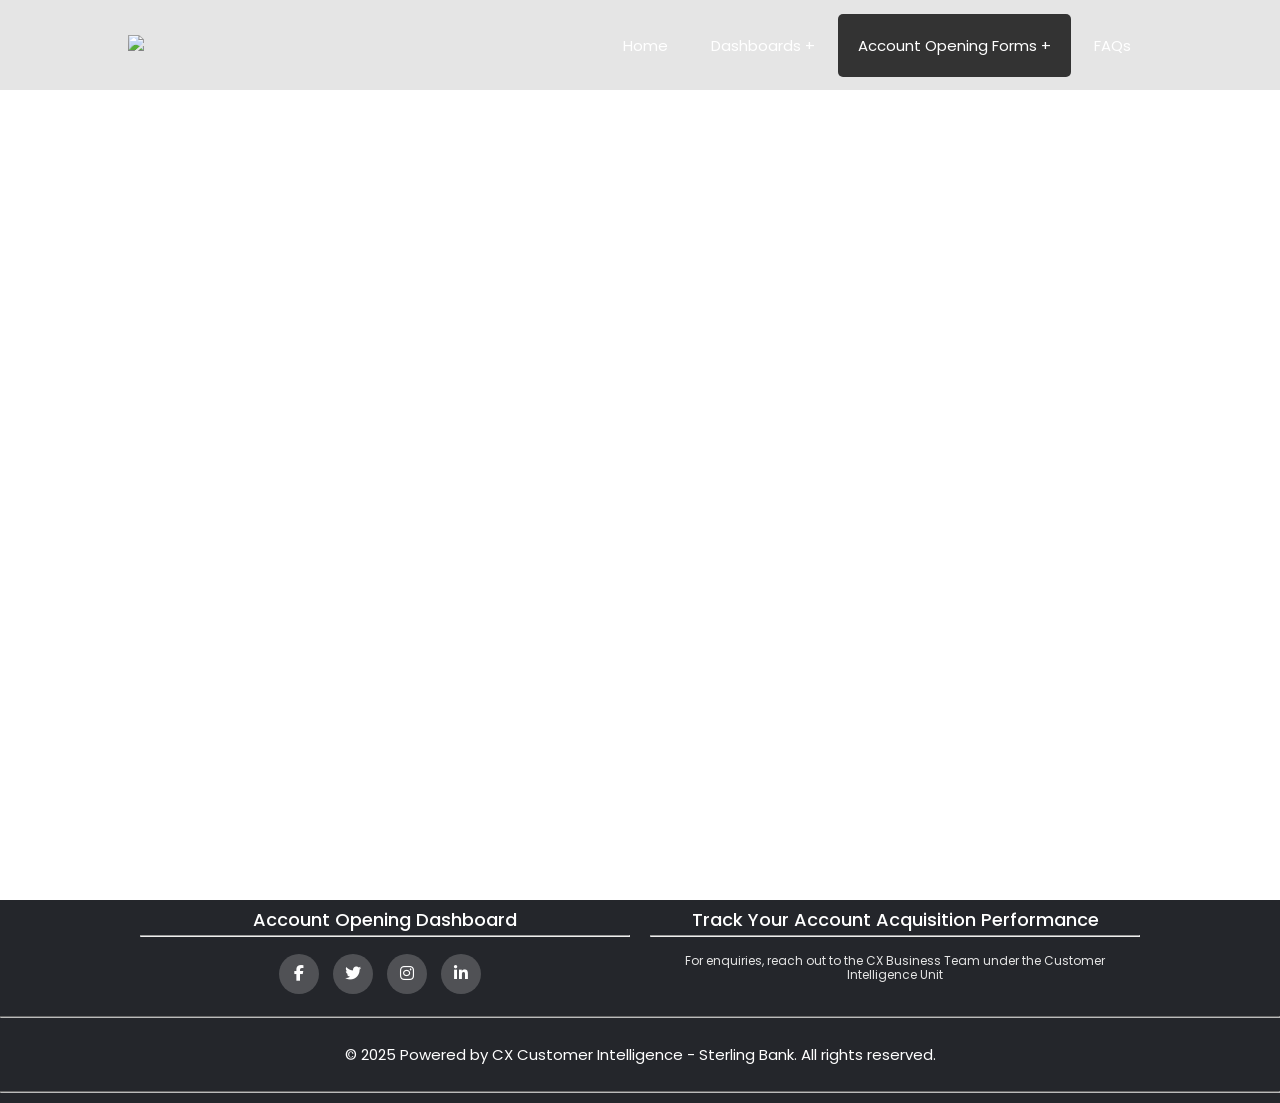
==== pages/account_form_fte.html @ 4de9de8b "Add files via upload" ====
<!DOCTYPE html>
<html lang="en">
<head>
    <meta charset="UTF-8">
    <meta http-equiv="X-UA-Compatible" content="IE=edge">
    <meta name="viewport" content="width=device-width, initial-scale=1.0">
    <title>Home</title>
    <link rel="stylesheet" type="text/css" href="https://cdnjs.cloudflare.com/ajax/libs/font-awesome/6.4.2/css/all.min.css">
    <link rel="stylesheet" href="https://unpkg.com/boxicons@2.1.4/css/boxicons.min.css">
    <link rel="stylesheet" href="../css/style.css">
    <link rel="stylesheet" href="../css/footer.css">
</head>

<body>

    <header class="header">
        <!-- <a href="#" class="logo">Logo</a> -->
        <a href="/index.html">
            <img src="https://etimes.com.ng/wp-content/uploads/2023/08/sterling-bank-1024x505.webp" class="logo">
        </a>
        

        <input type="checkbox" id="check">
        <label for="check" class="icons">
            <i class="bx bx-menu" id="menu-icon"></i>
            <i class="bx bx-x" id="close-icon"></i>
        </label>

        <nav class="navbar">
            <ul>
                <li><a href="/index.html">Home</a></li>
               
                <li><a href="#">Dashboards +</a>
                    <ul>
                        <li><a href="/pages/dasboard_fte.html">CX FTE Account Dashboard</a></li>
                        <li><a href="/pages/dashboard_scm.html">SCM Account Dashboard</a></li>
                    </ul>
                </li>
                
                <li><a href="#" class="active">Account Opening Forms +</a>
                    <ul>
                        <li><a href="/pages/account_form_fte.html" class="active">Account Opening (FTEs)</a></li>
                        <li><a href="/pages/account_form_scm.html">Account Opening (SCAs)</a></li>
                    </ul>
                </li>
                <li><a href="/pages/faq.html">FAQs</a></li>
            </ul> 
        </nav>
    </header>
    
    <div class="iframe-container">
        <iframe width="840px" height="680px" src="https://forms.office.com/r/UgPXSjbRby?embed=true" frameborder="0" marginwidth="0" marginheight="0" style="border: none; max-width:100%; max-height:100vh" allowfullscreen webkitallowfullscreen mozallowfullscreen msallowfullscreen></iframe>
    </div>
    


    <!-- FOOTER -->
    <footer class="footer">
        <div class="footer-container">
            <div class="row">
                <div class="footer-col">
                    <h4>Account Opening Dashboard</h4>
                    <hr>
                    <br>
                   
                    <div class="social-links">
                        <a href="#"><i class="fab fa-facebook-f"></i></a>
                        <a href="#"><i class="fab fa-twitter"></i></a>
                        <a href="#"><i class="fab fa-instagram"></i></a>
                        <a href="#"><i class="fab fa-linkedin-in"></i></a>
                    </div>
                </div>
            

                <div class="footer-col">
                    <h4>Track your account acquisition Performance</h4>
                    <hr>
                    <br>
                    <p class="p2">For enquiries, reach out to the CX Business Team under the Customer Intelligence Unit</p>
                    <br>

                    <!-- <form action="#" class="search-bar">
                        <input type="text" placeholder="Enter your email subject">
                        <button type="submit"><i class='bx bxs-envelope'></i></button>
                    </form> -->
                    <br>
                </div>

                
                </div>
            </div>
        </div>    
        
        <div class="container footer-col2">
            <hr>
            <br>
            <div class="bottom">
                <p>© 2025 Powered by CX Customer Intelligence - Sterling Bank. All rights reserved.</p>
            </div>
            <br>
            <hr>
        </div>
    </footer>
    <!-- FOOTER END -->

</body>
</html>
---- css/style.css ----
/* css selectors
*{
    margin: 0;
    padding: 0;
    box-sizing: 0;
}
header{
    display: flex;
    justify-content: space-between;
    align-items: center;
    height: 60px;
    padding: 0 40px 0 40px;
    background: brown;
    font-family: Arial, Helvetica, sans-serif;
}
.dashboard{
  margin-top: 3%;
}
ul{
    display: flex;
    list-style-type: none;
    color: aliceblue;
}
li{
    margin: 0px 20px 0px 20px; 
}

nav ul li a{
    color: black;
    text-decoration: none;
    text-transform: capitalize;
    font-size: medium;
    text-decoration-color: white;
}
div.sign-up a{
    color: floralwhite;
    background-color: salmon;
    text-decoration: none;
    padding: 10px 20px; 
    border-radius: 20px;
} */





@import url("https://fonts.googleapis.com/css2?family=Poppins:wght@300;400;500;600;700;800;900&display=swap");

* {
  margin: 0;
  padding: 0;
  box-sizing: border-box;
  font-family: "Poppins", sans-serif;
}
body{
  min-height: 100vh;
  /* background: url('background.jpg') no-repeat; */
  /* background: url('/img/Auction-3.png') no-repeat; */
  /* background: url('https://t3.ftcdn.net/jpg/04/12/82/16/360_F_412821610_95RpjzPXCE2LiWGVShIUCGJSktkJQh6P.jpg') no-repeat; */
  background: url('https://img.freepik.com/premium-photo/burgundy-grey-gradient-background_943281-51133.jpg') no-repeat;
  background-size: cover;
  background-position: center;
}

.header{
  position: fixed;
  top: 0;
  left: 0;
  width: 100%;
  padding: 0.5rem 10%;
  display: flex;
  justify-content: space-between;
  align-items: center;
  z-index: 100;
  height: 10vh;
}

/* IFRAME ALIGNEMENT */

.iframe-container{
  display: flex;
  justify-content: center;
  align-items: center;
  width: 100%;
  height: 100vh;
}

.iframe-container1{
  display: flex;
  justify-content: center;
  align-items: center;
  width: 100%;
  height: 100vh;
  margin-top: 2%;
}

/* header .navbar a:hover{
  background: #333;
  color: #ffffff;
  border-radius: 10px;
} */

.header::before {
  content: '';
  position: absolute;
  top: 0;
  left: 0;
  width: 100%;
  height: 100%;
  background: rgba(0, 0, 0, .1);
  backdrop-filter: blur(50px);
  z-index: -1;
}

.header::after {
  content: '';
  position: absolute;
  top: 0;
  left: -100%;
  width: 100%;
  height: 100%;
  background: linear-gradient(90deg, transparent, rgba(255, 255, 255, .4), transparent);
  transition: .5s;
}

.header:hover::after {
  left: 100%;
}

.logo{
  font-size: 2rem;
  color: #fff;
  text-decoration: none;
  font-weight: 700;
  width: 100px;
  align-items: center;
}

/* .navbar a{
  font-size: 1.15rem;
  color: #fff;
  text-decoration: none;
  font-weight: 500;
  margin-left: 2.5rem; 
} */

#check {
  display: none;
}

.icons{
  position: absolute;
  right: 5%;
  font-size: 2.8rem;
  color: #fff;
  cursor: pointer;
  display: none;
}

/* BREAKPOINTS */

@media (max-width: 992px) {
  .header {
    padding: 1.3rem 5%;
  }
}

@media (max-width: 768px) {
  .icons {
    display: inline-flex;
  }

  #check:checked~.icons #menu-icon {
    display: none;
  }

  .icons #close-icon {
    display: none;
  }

  #check:checked~.icons #close-icon {
    display: block;
  }

  .navbar {
    position: absolute;
    top: 100%;
    left: 0;
    width: 100%;
    height: 0;
    background: rgba(0, 0, 0, .1);
    backdrop-filter: blur(50px);
    box-shadow: 0 .5rem 1rem rgba(0, 0, 0, .1);
    overflow: hidden;
    transition: .3s ease;
  }

  #check:checked~.navbar {
    height: 17.7rem; 
  }

  .navbar a {
    display: block;
    font-size: 0.1rem;
    margin: 0rem 0;
    text-align: center;
    transform: translateY(-50px);
    opacity: 0;
    transition: .3s ease;
  }

  #check:checked~.navbar a {
    transform: translateY(0);
    opacity: 1;
    transition-delay: calc(.15s * var(--i));
  }

  /* Hamburger */

}

/* HEADER */

header .navbar ul{
  list-style: none;
}

header .navbar ul li{
  position: relative;
  float: left;
}

header .navbar ul li a{
  font-size: 15px;
  padding: 20px;
  margin: 1.5px;
  /* color: #3a1919; */
  color: #fff;
  display: block;
  text-decoration: none;
}

/* Tab Selector in Navbar */
header .navbar ul li a:hover{
  background: #333;
  color: #ffffff;
  box-shadow: 1px 3px 40px rgb(0 0 0 / 10%);
  border-radius: 5px;
  transition: .5s
}

/* Tab Selector in Navbar */
a.active,a:hover {
  background: #333;
  border-radius: 5px;
  transition: .5s;
}

/* EXTRA TAB SELECTOR EFFECT */
.navbar a::after{
  content: '';
  position: absolute;
  left: 0;
  bottom: -6px;
  width: 100%;
  height: 2px;
  background: #e4e4e4;
  border-radius: 5px;
  transform: translateY(10px);
  transition: .5s;
  opacity: 0;
}

/* EXTRA TAB SELECTOR EFFECT */
.navbar a:hover::after{
  transform: translateY(0);
  opacity: 1;
}

header .navbar ul li ul{
  position: absolute;
  left: 0;
  width: 200px;
  background: #7a7676;
  display: none;
}

header .navbar ul li ul li{
  width: 100%;
  border-top: 1px solid rgba(0, 0, 0, .1);
}

header .navbar ul li ul li ul{
  left: 200px;
  top: 0;
}

header .navbar ul li:focus-within > ul,
header .navbar ul li:hover > ul{
  display: initial;
}
---- css/footer.css ----
/* FOOTER */

.footer {
    background-color: #333;
    color: white;
    text-align: center;
    padding: 10px 0;
    /* position: fixed; Fixes the footer position */
    bottom: 0;
    left: 0;
    width: 100%; /* Stretches the footer across the page */
}

.footer-container {
    /* max-width: 1170px; */
    max-width: 1020px;
    margin: auto;
    line-height: 1.1;
    font-family: 'Poppins', sans-serif;
}

.row {
    display: flex;
    flex-wrap: wrap;
}

ul {
    list-style: none;
}

.footer {
    background-color: #24262b;
    padding: 10px 0;
}

.footer-col {
    width: 50%;
    padding: 0 10px;
    padding: 0 10px;
}

.footer-col2 {
    width: 100%;
}
.footer-col2 hr {
    border-color: #bbbbbb;
}
.bottom {
    /* display: flex;
    justify-content: space-between; */
    align-items: center;
}
.bottom ul{
    display: flex;
    justify-content: space-between;
    width: 20%;
}
.bottom ul li a{
    font-size: 15px;
}
.bottom ul li a:hover {
    color: #ffffff;
    transition: all 0.5s ease;
    text-decoration-line: underline;
    text-underline-offset: auto 2px 50%;
    opacity: 0.5;
}

.bottom p{
    font-size: 15px;
    color: white;
    text-align: center;
}
.footer-col h4 {
    font-size: 18px;
    color: #ffffff;
    text-transform: capitalize;
    /* margin-bottom: 35px; */
    margin-bottom: 5px;
    font-weight: 500;
    position: relative;
}

.footer-col ul li:not(:last-child) {
    margin-bottom: 3px;
}

.footer-col ul li a {
    font-size: 16px;
    text-transform: capitalize;
    color: #ffffff;
    text-decoration: none;
    font-weight: 300;
    display: block;
    transition: all 0.3s ease;
}

.footer-col ul li a:hover {
    color: #ffffff;
    padding-left: 8px;
    color: #bbbbbb;
}

.footer-col .p1 {
    color: #e4e4e4;
}
.footer-col .p2 {
    color: #e4e4e4;
    font-size: 12px;
}

.footer-col .social-links a {
    display: inline-block;
    height: 40px;
    width: 40px;
    background-color: rgb(255, 256, 255, 0.2);
    margin: 0 10px 10px 0;
    text-align: center;
    line-height: 40px;
    border-radius: 50px;
    color: #ffffff;
    transition: all 0.5s ease;
}

.footer-col .social-links a:hover {
    color: #24262b;
    background-color: #ffffff;
}
/* Search Bar */
.search-bar {
    display: flex;
    align-items: center;
}
.search-bar input {
    width: 100%;
    outline: none;
    font-size: 16px;
    color: #bcb6b6;
    padding-left: 10px;
    height: 50px;
}
.search-bar button {
    width: 40px;
    height: 50px;
    background: teal;
    outline: none;
    display: flex;
    justify-content: center;
    align-items: center;
    border: none;
    cursor: pointer;
}
.search-bar button i{
    font-size: 22px;
    color: rgb(211, 205, 205);
}



/* RESPONSIVE */
@media (max-width: 767px) {
    .footer-col {
        width: 50%;
        margin-bottom: 30px;
    }
 }

 @media (max-width: 574px) {
    .footer-col {
        width: 100%;
    }
    .bottom {
        display: block;
        align-items: center;
    }
    .bottom ul{
        display: flex;
        justify-content: space-between;
        width: 90%;
        margin-bottom: 20px;
    }
 }
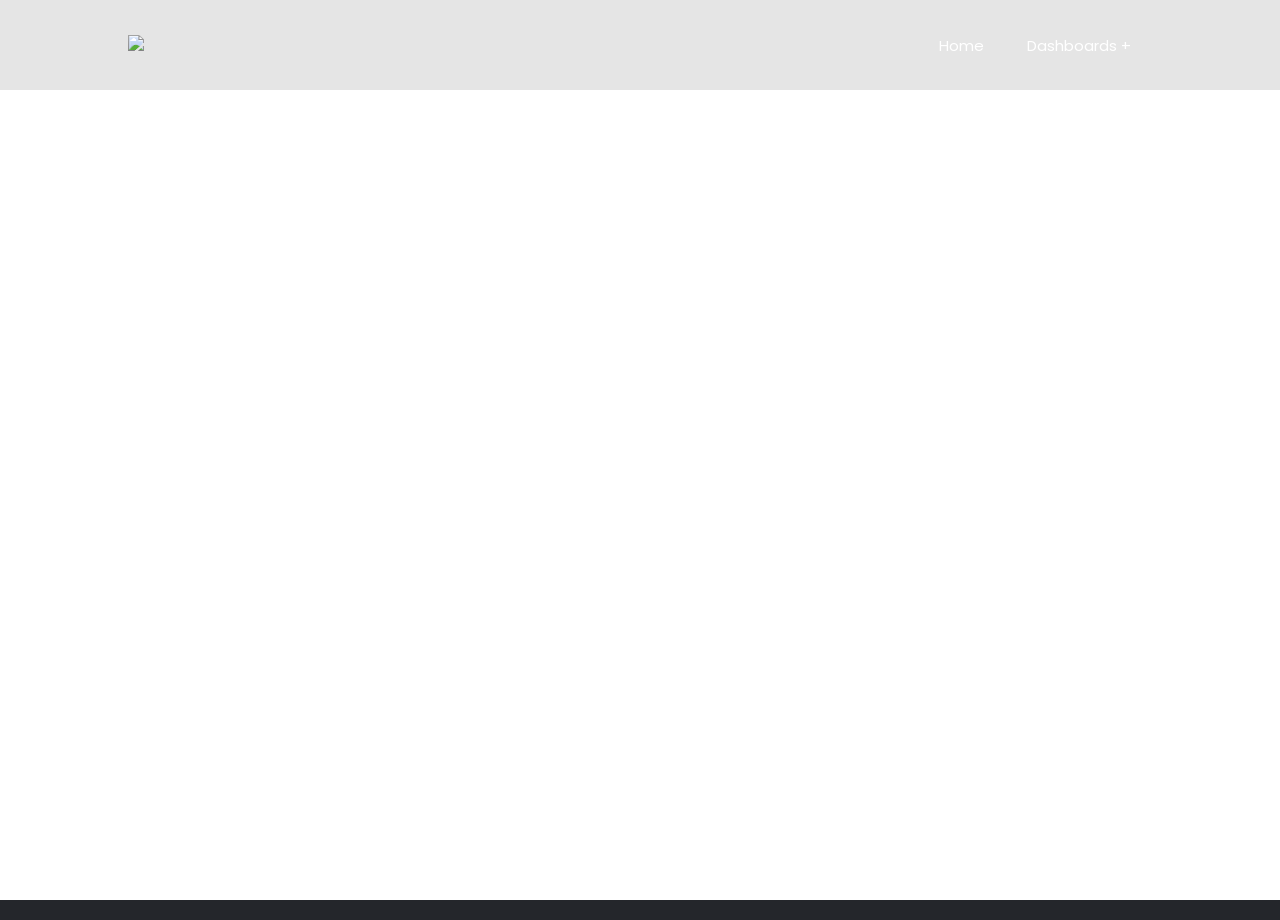
==== commit 7b5f5cdf: "Modify account_form_fte.html layout and content Updated the iframe source and adjusted layout for be" ====
--- a/pages/account_form_fte.html
+++ b/pages/account_form_fte.html
@@ -37,26 +37,27 @@
                     </ul>
                 </li>
                 
-                <li><a href="#" class="active">Account Opening Forms +</a>
+                <!--<li><a href="#" class="active">Account Opening Forms +</a>
                     <ul>
                         <li><a href="/pages/account_form_fte.html" class="active">Account Opening (FTEs)</a></li>
                         <li><a href="/pages/account_form_scm.html">Account Opening (SCAs)</a></li>
                     </ul>
                 </li>
-                <li><a href="/pages/faq.html">FAQs</a></li>
+                <li><a href="/pages/faq.html">FAQs</a></li>-->
             </ul> 
         </nav>
     </header>
     
     <div class="iframe-container">
-        <iframe width="840px" height="680px" src="https://forms.office.com/r/UgPXSjbRby?embed=true" frameborder="0" marginwidth="0" marginheight="0" style="border: none; max-width:100%; max-height:100vh" allowfullscreen webkitallowfullscreen mozallowfullscreen msallowfullscreen></iframe>
+        <iframe width="1600" height="756" frameborder="0" scrolling="no" src="https://sterlingbankng.sharepoint.com/sites/CCMIS/_layouts/15/Doc.aspx?sourcedoc={2c53fb4b-c23c-4fbf-ab1a-1b3499b0cb94}&action=embedview&wdAllowInteractivity=False&ActiveCell='SLA%20Dashboard'!A1&Item='SLA%20Dashboard'!A1%3AR38&wdHideGridlines=True&wdDownloadButton=True&wdInConfigurator=True&wdInConfigurator=True&edaebf=rslc0"></iframe>
+    
     </div>
     
 
 
     <!-- FOOTER -->
     <footer class="footer">
-        <div class="footer-container">
+        <!--<div class="footer-container">
             <div class="row">
                 <div class="footer-col">
                     <h4>Account Opening Dashboard</h4>
@@ -79,10 +80,10 @@
                     <p class="p2">For enquiries, reach out to the CX Business Team under the Customer Intelligence Unit</p>
                     <br>
 
-                    <!-- <form action="#" class="search-bar">
+                     <form action="#" class="search-bar">
                         <input type="text" placeholder="Enter your email subject">
                         <button type="submit"><i class='bx bxs-envelope'></i></button>
-                    </form> -->
+                    </form> 
                     <br>
                 </div>
 
@@ -99,9 +100,9 @@
             </div>
             <br>
             <hr>
-        </div>
+        </div>-->
     </footer>
     <!-- FOOTER END -->
 
 </body>
-</html>+</html>
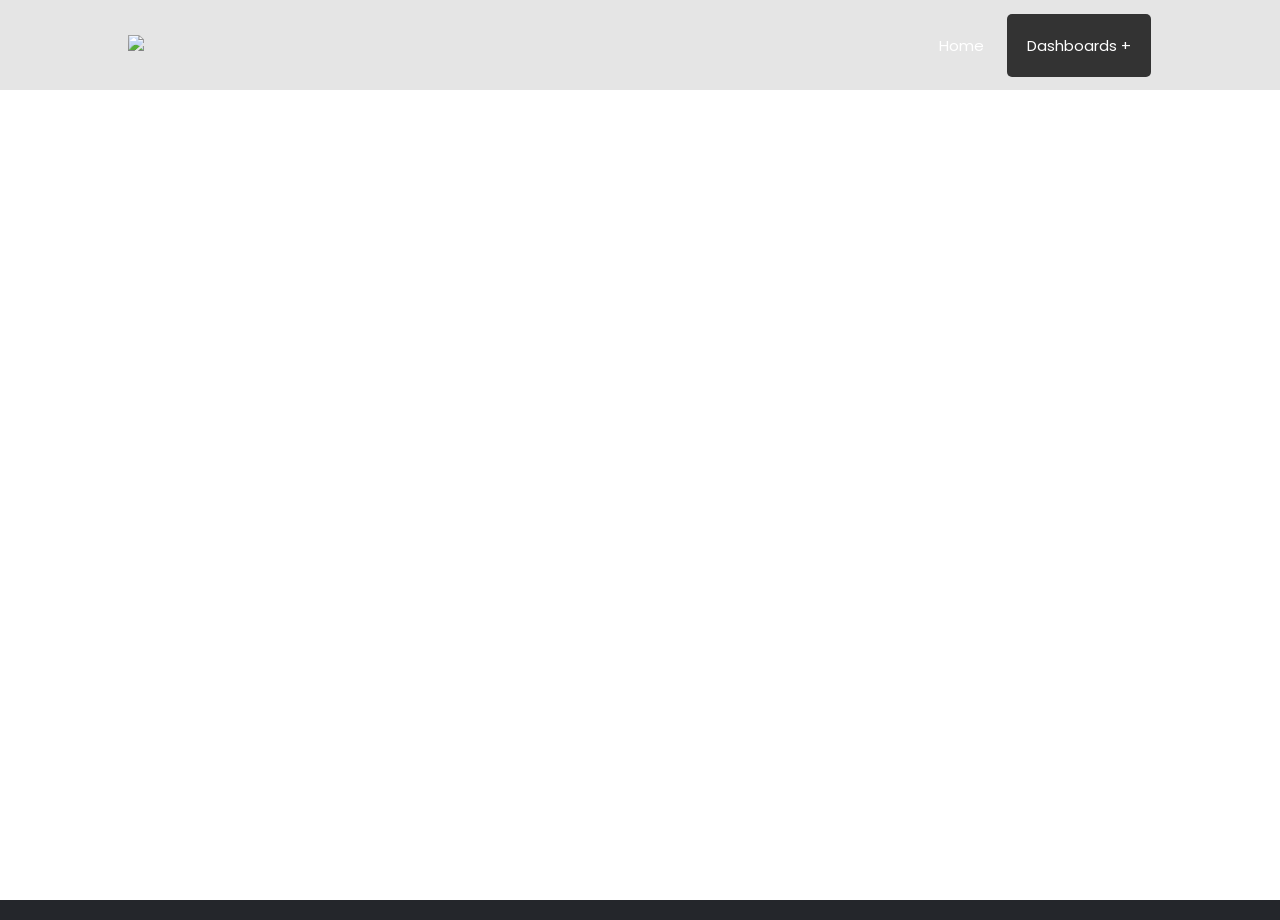
==== commit 3195dd13: "Fix HTML encoding issues in account_form_fte.html" ====
--- a/pages/account_form_fte.html
+++ b/pages/account_form_fte.html
@@ -30,10 +30,11 @@
             <ul>
                 <li><a href="/index.html">Home</a></li>
                
-                <li><a href="#">Dashboards +</a>
+                <li><a href="#" class="active">Dashboards +</a>
                     <ul>
-                        <li><a href="/pages/dasboard_fte.html">CX FTE Account Dashboard</a></li>
-                        <li><a href="/pages/dashboard_scm.html">SCM Account Dashboard</a></li>
+                        <li><a href="/pages/dashboard_scm.html">Interactions Dashboard</a></li>
+                        <li><a href="/pages/account_form_fte.html">Key Metrics Dashboard</a></li>
+                        <li><a href="/pages/dasboard_fte.html">Customer Feedback Dashboard</a></li>
                     </ul>
                 </li>
                 
